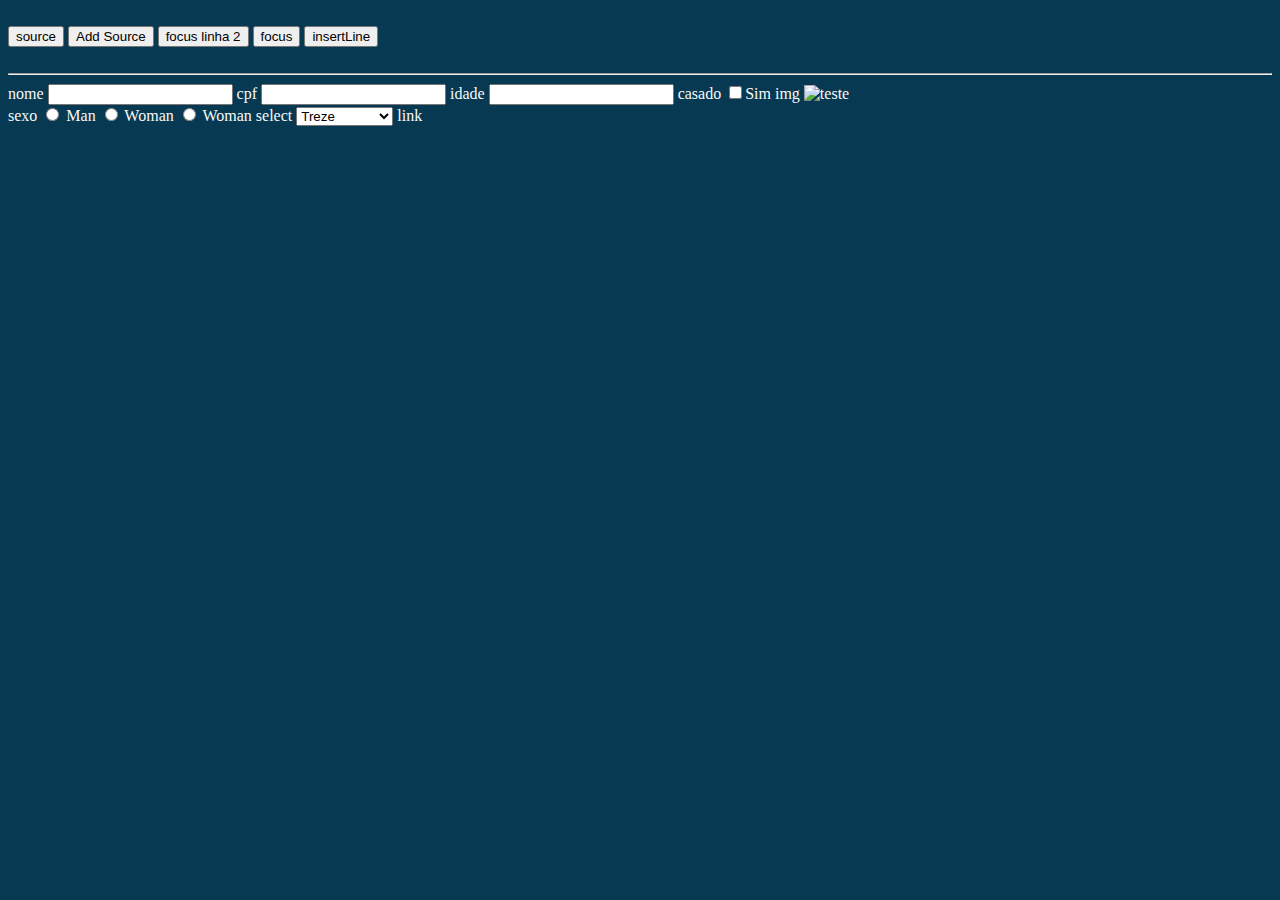
==== examples/index.html @ 79bff514 "init readme" ====
<!DOCTYPE html>
<html>

<head>
    <title>TODO supply a title</title>
    <meta charset="UTF-8">
    <meta name="viewport" content="width=device-width, initial-scale=1.0">
    <script src="../xGridV2.js" type="text/javascript"></script>
    <link rel="stylesheet" href="../xGridV2.css">
    <style>
        body {
            background: #083952;
            color: #f8f8f8;
        }
    </style>

</head>

<body>

    <div id="myGrid"></div>

    <br>

    <button onclick="grid.load();grid.source(json)">source</button>
    <button onclick="grid.load();grid.sourceAdd(json)">Add Source</button>
    <button onclick="grid.focus(2)">focus linha 2</button>
    <button onclick="grid.focus()">focus</button>
    <button onclick="grid.insertLine({
        name: 'DEUS DEUS DEUS',
        login: 'Meire <br>Legal',
        cpf: '444',
        old: 40,
        tel: '845-453',
        qto: 13,
        cidade: 'SIA'
    }, 'TOP')">insertLine</button>
    <br>
    <br>
    <hr>

    <div class="campos">
        <span>nome</span>
        <input type="text" name="name">
        <span>cpf</span>
        <input type="text" name="cpf">
        <span>idade</span>
        <input type="text" name="old">
        <span>casado</span>
        <input type="checkbox" name="casado"><span>Sim</span>
        <span>img</span>
        <img src="" alt="teste" name="img" height="50" />
        <br>
        <span>sexo</span>
        <input type="radio" name="genero" value="M" /> Man
        <input type="radio" name="genero" value="F" /> Woman
        <input type="radio" name="genero" value="D" /> Woman
        <span>select</span>
        <select name="qto">
            <option value="13">Treze</option>
            <option value="98">Dezessei</option>
            <option value="8">oito</option>
            <option value="21">Vinte e dois</option>
            <option value="33">Trinta e Três</option>
        </select>

        <span>link</span>
        <a href="" name=cidade></a>
    </div>
    <!-- <div class="campos">
        <span>tel</span>
        <input type="text" name="tel">

    </div> -->


    <br>
    <div id="theGrid"></div>

    <script>
        var json = [{
            name: '#################################',
            login: 'Meire <br>Legal',
            cpf: '444',
            old: 40,
            tel: '845-453',
            qto: 13,
            cidade: 'SIA',
            casado: 1
        }, {
            name: 'Kallebe Alves',
            login: 'Kallebe',
            cpf: '654654',
            old: 16,
            tel: '888-345',
            qto: 98,
            cidade: 'Recando da Emas',
            casado: 0

        }, {
            name: 'Alves Xico',
            login: 'Alves',
            cpf: '11577',
            old: 37,
            tel: '466-664',
            qto: 8,
            cidade: 'Taguatinga',
            casado: 0
        }, {
            name: 'Sousa Alves',
            login: 'Sousa',
            cpf: '874465',
            old: 22,
            tel: '858-999',
            qto: 21,
            cidade: 'Setor O',
            casado: 0
        }, {
            name: 'Kalline Rocha',
            login: 'Kalline',
            cpf: '1111',
            old: 11,
            tel: '787-995',
            qto: 11,
            cidade: 'Gura',
            casado: 1
        }, {
            name: 'Francisco Alves',
            login: 'Francisco',
            cpf: '778.583.951-48',
            old: 37,
            tel: '999-999',
            qto: 7,
            cidade: 'Brasilia',
            casado: 1
        }, {
            name: 'Meire Clecia',
            login: 'Meire <br>Legal',
            cpf: '222',
            old: 40,
            tel: '845-453',
            qto: 13,
            cidade: 'SIA',
            casado: 1
        }, {
            name: 'Kallebe Alves',
            login: 'Kallebe',
            cpf: '654654',
            old: 16,
            tel: '888-345',
            qto: 98,
            cidade: 'Recando da Emas',
            casado: 1
        }, {
            name: 'Alves Xico',
            login: 'Alves',
            cpf: '11577',
            old: 37,
            tel: '466-664',
            qto: 8,
            cidade: 'Taguatinga',
            casado: 1
        }, {
            name: 'Sousa Alves',
            login: 'Sousa',
            cpf: '874465',
            old: 22,
            tel: '858-999',
            qto: 21,
            cidade: 'Setor O',
            casado: 1
        }, {
            name: 'Kalline Rocha',
            login: 'Kalline',
            cpf: '1111',
            old: 11,
            tel: '787-995',
            qto: 11,
            cidade: 'Gura',
            casado: 1
        }, {
            name: 'Francisco Alves',
            login: 'Francisco',
            cpf: '778.583.951-48',
            old: 37,
            tel: '999-999',
            qto: 7,
            cidade: 'Brasilia',
            casado: 1
        }, {
            name: 'Meire Clecia',
            login: 'Meire <br>Legal',
            cpf: '222',
            old: 40,
            tel: '845-453',
            qto: 13,
            cidade: 'SIA',
            casado: 1
        }, {
            name: 'Kallebe Alves',
            login: 'Kallebe',
            cpf: '654654',
            old: 16,
            tel: '888-345',
            qto: 98,
            cidade: 'Recando da Emas',
            casado: 1
        }, {
            name: 'Alves Xico',
            login: 'Alves',
            cpf: '11577',
            old: 37,
            tel: '466-664',
            qto: 8,
            cidade: 'Taguatinga',
            casado: 1
        }, {
            name: 'Sousa Alves',
            login: 'Sousa',
            cpf: '874465',
            old: 22,
            tel: '858-999',
            qto: 21,
            cidade: 'Setor O',
            casado: 1
        }, {
            name: 'Kalline Rocha',
            login: 'Kalline',
            cpf: '1111',
            old: 11,
            tel: '787-995',
            qto: 11,
            cidade: 'Gura',
            casado: 1
        }, {
            name: 'Francisco Alves',
            login: 'Francisco',
            cpf: '778.583.951-48',
            old: 37,
            tel: '999-999',
            qto: 7,
            cidade: 'Brasilia',
            casado: 1
        }];
        var json = [{
            name: '#################################',
            login: 'Meire <br>Legal',
            cpf: '444',
            old: 40,
            tel: '845-453',
            qto: 13,
            cidade: 'SIA',
            casado: 1,
            img: 'https://encrypted-tbn0.gstatic.com/images?q=tbn%3AANd9GcQt_OgCNxpF6e4nfAWcjZF9LQ11XKLg55c4B65Xf4I1sV1vQ5ii',
            genero: 'F'
        }, {
            name: 'Kallebe Alves',
            login: 'Kallebe',
            cpf: '654654',
            old: 16,
            tel: '888-345',
            qto: 98,
            cidade: 'Recando da Emas',
            casado: 0,
            img: 'https://img.icons8.com/cotton/2x/small-axe.png',
            genero: 'M'
        }, {
            name: 'Alves Xico',
            login: 'Alves',
            cpf: '11577',
            old: 37,
            tel: '466-664',
            qto: 8,
            cidade: 'Taguatinga',
            casado: 0,
            img: 'https://images.vexels.com/media/users/3/145135/isolated/lists/76608161d143a7d27f20cdcc336bc09c-sun-sharp-rays-big-and-small-icon.png',
            genero: 'F',
        }, {
            name: 'Sousa Alves',
            login: 'Sousa',
            cpf: '874465',
            old: 22,
            tel: '858-999',
            qto: 21,
            cidade: 'Setor O',
            casado: 1,
            img: 'https://encrypted-tbn0.gstatic.com/images?q=tbn%3AANd9GcRt9CN_qbCoonWIms6Q1peJXSsXaRFeuPHVIYicUnatXZF0ge95',
            genero: 'M'
        }];

        function reveter(value) {
            return value.split('').reverse('').join('')
        }

        let grid = new xGrid.create({
            el: '#myGrid',
            height: 300,
            count: true,
            Setfocus: 1,
            // theme: 'x-darkBC',
            onSelectLine: (r) => {

            },
            onKeyDown: {
                13: (ln, e) => {
                    console.log(ln);
                    console.log('o Enter ta funcionado')
                },
                'ctrl+13': (e) => {
                    console.log('ctrl+enter pressionado')
                },
            },
            enter: () => {
                console.log('estou no enter funcção');
            },
            columns: {
                'Alves': {
                    dataField: 'name',
                    width: '40%',
                    render: reveter,
                    style: 'text-align: right',
                },
                'cpf': {
                    dataField: 'cpf',
                    width: '40%'
                },
                'tel': {
                    dataField: 'tel',
                    // width: '40%',
                    compare: 'junta',
                    render: reveter
                },
                'cidade': {
                    dataField: 'cidade',
                    width: '10%'
                }
            },
            compare: {
                junta: (r) => {
                    return r.value + ' ' + r.old
                }
            }

        })

        const theGrid = new xGrid.create({
            el: '#theGrid',
            height: 300,
            count: true,
            setfocus: 1,
            theme: 'x-darkBC',
            onSelectLine: (r) => {

            },
            onKeyDown: {
                13: (ln, e) => {
                    console.log(ln);
                    console.log('o Enter ta funcionado')
                },
                'ctrl+13': (e) => {
                    console.log('ctrl+enter pressionado')
                },
            },
            enter: () => {
                console.log('estou no enter funcção');
            },
            columns: {
                'Alves': {
                    dataField: 'name',
                    width: '40%',
                    render: reveter,
                    style: 'text-align: right',
                },
                'cpf': {
                    dataField: 'cpf',
                    width: '40%'
                },
                'tel': {
                    dataField: 'tel',
                    // width: '40%',
                    compare: 'junta',
                    render: reveter
                },
                'cidade': {
                    dataField: 'cidade',
                    width: '10%'
                }
            },
            compare: {
                junta: (r) => {
                    return r.value + ' ' + r.old
                }
            },
            sideBySide: {
                el: '.campos',
                render: {
                    cpf: reveter
                },
                compare: {
                    name: 'junta'
                }
            }
        })


        theGrid.source(json);

        window.theGrid = window.theGrid;
    </script>




</body>

</html>
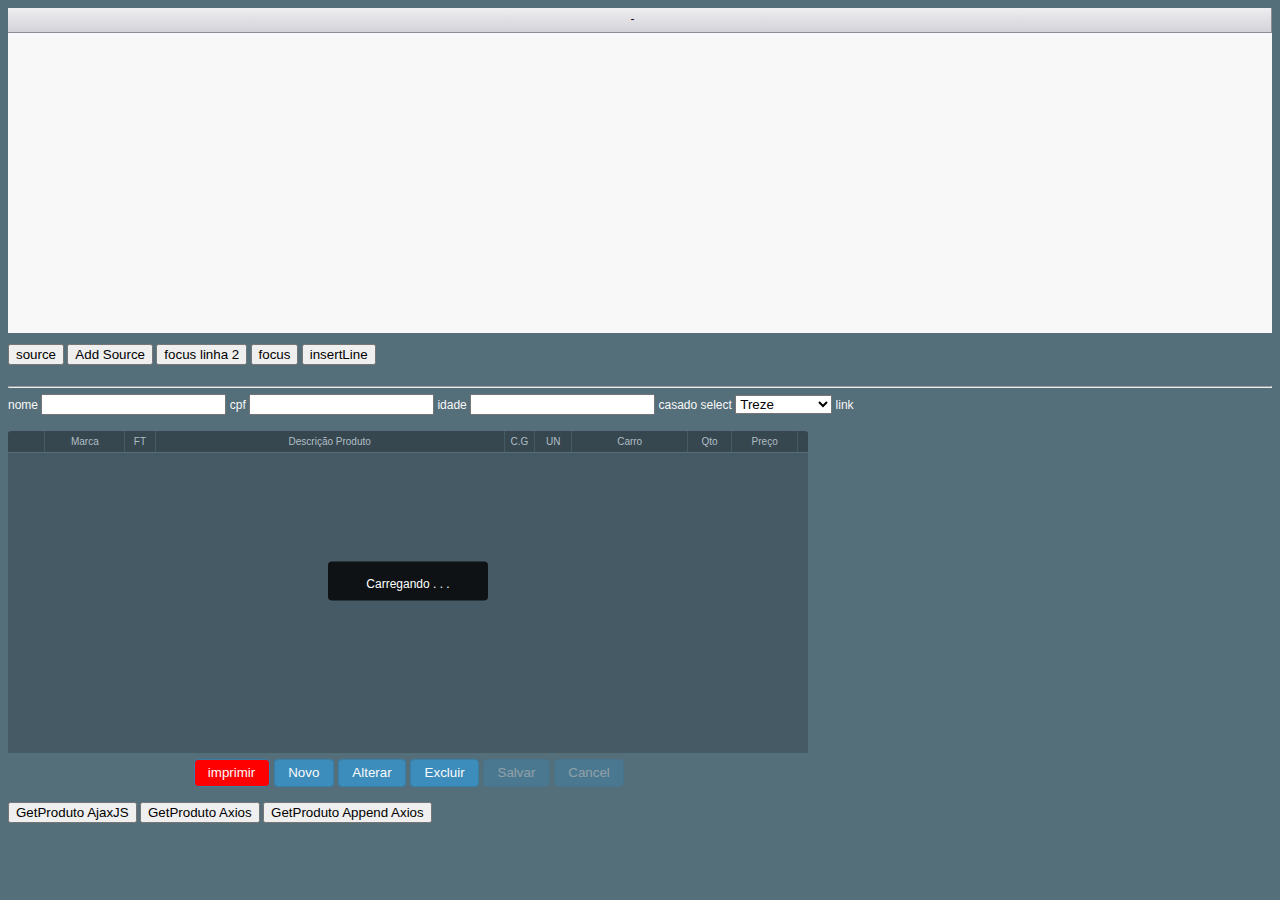
==== commit 5a152356: "example update" ====
--- a/examples/index.html
+++ b/examples/index.html
@@ -5,12 +5,16 @@
     <title>TODO supply a title</title>
     <meta charset="UTF-8">
     <meta name="viewport" content="width=device-width, initial-scale=1.0">
+    <!-- <script src="https://raw.githubusercontent.com/jgallen23/jquery-builder/0.7.0/dist/1.11.1/jquery-css-deprecated-dimensions-effects-event-alias-offset-wrap.min.js" type="text/javascript"></script> -->
     <script src="../xGridV2.js" type="text/javascript"></script>
+    <!-- <script src="https://unpkg.com/axios/dist/axios.min.js"></script> -->
     <link rel="stylesheet" href="../xGridV2.css">
     <style>
         body {
-            background: #083952;
+            /* background: #083952; */
             color: #f8f8f8;
+            font: 12px/1.3 'Lucida Sans Unicode', 'Trebuchet MS', Arial, Helvetica;
+            background: #546e7a;
         }
     </style>
 
@@ -19,8 +23,8 @@
 <body>
 
     <div id="myGrid"></div>
-
-    <br>
+    <br />
+
 
     <button onclick="grid.load();grid.source(json)">source</button>
     <button onclick="grid.load();grid.sourceAdd(json)">Add Source</button>
@@ -41,20 +45,21 @@
 
     <div class="campos">
         <span>nome</span>
-        <input type="text" name="name">
+        <input type="text" name="DESC_PRODUTO">
         <span>cpf</span>
-        <input type="text" name="cpf">
+        <input type="text" name="NUM_FABRICANTE">
         <span>idade</span>
-        <input type="text" name="old">
+        <input type="text" name="END_ESTOQUE">
         <span>casado</span>
-        <input type="checkbox" name="casado"><span>Sim</span>
-        <span>img</span>
-        <img src="" alt="teste" name="img" height="50" />
-        <br>
+        <!-- <input type="checkbox" name="casado"><span>Sim</span> -->
+        <!-- <span>img</span>
+        <img src="" alt="teste" name="img" height="15" /> -->
+        <!-- <br>
         <span>sexo</span>
         <input type="radio" name="genero" value="M" /> Man
         <input type="radio" name="genero" value="F" /> Woman
         <input type="radio" name="genero" value="D" /> Woman
+-->
         <span>select</span>
         <select name="qto">
             <option value="13">Treze</option>
@@ -70,12 +75,16 @@
     <!-- <div class="campos">
         <span>tel</span>
         <input type="text" name="tel">
-
     </div> -->
-
 
     <br>
     <div id="theGrid"></div>
+    <div id="myGridFrame"></div>
+
+    <br />
+    <button onclick="ajaxJS()">GetProduto AjaxJS</button>
+    <button onclick="ajaxAxios()">GetProduto Axios</button>
+    <button onclick="ajaxAxiosAppend()">GetProduto Append Axios</button>
 
     <script>
         var json = [{
@@ -250,7 +259,7 @@
             tel: '845-453',
             qto: 13,
             cidade: 'SIA',
-            casado: 1,
+            casado: true,
             img: 'https://encrypted-tbn0.gstatic.com/images?q=tbn%3AANd9GcQt_OgCNxpF6e4nfAWcjZF9LQ11XKLg55c4B65Xf4I1sV1vQ5ii',
             genero: 'F'
         }, {
@@ -292,12 +301,22 @@
             return value.split('').reverse('').join('')
         }
 
-        let grid = new xGrid.create({
+        const grid = new xGrid.create({
             el: '#myGrid',
             height: 300,
             count: true,
-            Setfocus: 1,
-            // theme: 'x-darkBC',
+        })
+
+        //  grid.queryOpen('FAROL LD GOL');
+
+        const theGrid = new xGrid.create({
+            el: '#theGrid',
+            height: 300,
+            width: 800,
+            count: true,
+            heightLine: 50, //tem que fazer
+            // setfocus: 1,
+            theme: 'x-darkBC',
             onSelectLine: (r) => {
 
             },
@@ -311,81 +330,68 @@
                 },
             },
             enter: () => {
+                theGrid.focusField()
                 console.log('estou no enter funcção');
             },
             columns: {
-                'Alves': {
-                    dataField: 'name',
-                    width: '40%',
-                    render: reveter,
-                    style: 'text-align: right',
-                },
-                'cpf': {
-                    dataField: 'cpf',
-                    width: '40%'
-                },
-                'tel': {
-                    dataField: 'tel',
-                    // width: '40%',
-                    compare: 'junta',
-                    render: reveter
-                },
-                'cidade': {
-                    dataField: 'cidade',
+                'Marca': {
+                    dataField: 'MARCA',
                     width: '10%'
+                },
+                'FT': {
+                    dataField: 'FOTO',
+                    width: '3%',
+                    style: 'text-align: center',
+                },
+                'Descrição Produto': {
+                    dataField: 'DESC_PRODUTO',
+                },
+                'C.G': {
+                    dataField: 'CURVA_ABC_G',
+                    width: '3%',
+                    style: 'text-align: center'
+                },
+                'UN': {
+                    dataField: 'UNIDADE',
+                    width: '4%',
+                    style: 'text-align: center'
+                },
+                'Carro': {
+                    dataField: 'CARRO',
+                    width: '15%',
+                },
+                'Qto': {
+                    dataField: 'QUANTIDADE',
+                    width: '5%',
+                    style: 'text-align: center',
+                },
+                'Preço': {
+                    dataField: 'VALOR_VENDA',
+                    width: '8%',
+                    style: 'text-align: right'
                 }
             },
-            compare: {
-                junta: (r) => {
-                    return r.value + ' ' + r.old
-                }
-            }
-
-        })
-
-        const theGrid = new xGrid.create({
-            el: '#theGrid',
-            height: 300,
-            count: true,
-            setfocus: 1,
-            theme: 'x-darkBC',
-            onSelectLine: (r) => {
-
-            },
-            onKeyDown: {
-                13: (ln, e) => {
-                    console.log(ln);
-                    console.log('o Enter ta funcionado')
-                },
-                'ctrl+13': (e) => {
-                    console.log('ctrl+enter pressionado')
-                },
-            },
-            enter: () => {
-                console.log('estou no enter funcção');
-            },
-            columns: {
-                'Alves': {
-                    dataField: 'name',
-                    width: '40%',
-                    render: reveter,
-                    style: 'text-align: right',
-                },
-                'cpf': {
-                    dataField: 'cpf',
-                    width: '40%'
-                },
-                'tel': {
-                    dataField: 'tel',
-                    // width: '40%',
-                    compare: 'junta',
-                    render: reveter
-                },
-                'cidade': {
-                    dataField: 'cidade',
-                    width: '10%'
-                }
-            },
+            // 'Alves': {
+            //     dataField: 'name',
+            //     // width: '40%',
+            //     render: reveter,
+            //     style: 'text-align: right',
+            // },
+            // 'cpf': {
+            //     dataField: 'cpf',
+            //     width: '17%'
+            // },
+            // 'tel': {
+            //     dataField: 'tel',
+            //     width: '15%',
+            //     compare: 'junta',
+            //     render: reveter
+            // },
+            // 'cidade': {
+            //     dataField: 'cidade',
+            //     width: '20%'
+            // }
+            //},
             compare: {
                 junta: (r) => {
                     return r.value + ' ' + r.old
@@ -393,19 +399,182 @@
             },
             sideBySide: {
                 el: '.campos',
+                // tabToEnter: true,
                 render: {
                     cpf: reveter
                 },
                 compare: {
                     name: 'junta'
+                },
+                duplicity: {
+                    dataField: ['NUM_FABRICANTE', 'DESC_PRODUTO', 'END_ESTOQUE'],
+                    execute: (r) => {
+                        console.log(r);
+                        // getServidor
+                        // repostar
+                        let valueBanco = 'aaaa'
+
+                        if (r.value != valueBanco) {
+                            theGrid.showMessageDuplicity(r.text + ' já esta em uso ok')
+                            return false
+                        }
+                    }
+                },
+                frame: {
+                    el: '#myGridFrame',
+                    class: 'texte novo',
+                    style: 'text-align: center; width:800px',
+                    print: {
+                        html: 'imprimir',
+                        style: 'background: red;',
+                        class: 'mybtn'
+                    },
+                    insert: {
+                        html: 'Novo',
+                        state: xGrid.state.insert,
+                        click: (ln, e) => {
+                            console.warn(e, 'novo');
+                            return false
+                        }
+                    },
+                    editar: {
+                        html: 'Alterar',
+                        state: xGrid.state.update,
+                        click: () => {
+                            console.warn('Alterar')
+                            theGrid.focusField('qto')
+                        }
+                    },
+                    delete: {
+                        html: 'Excluir',
+                        state: xGrid.state.delete,
+                        click: () => console.warn('Excluir')
+                    },
+                    salvarBtn: {
+                        html: 'Salvar',
+                        state: xGrid.state.save,
+                        click: () => console.warn('salvar')
+                    },
+                    cancel: {
+                        html: 'Cancel',
+                        state: xGrid.state.cancel,
+                        click: () => console.warn('cancelar')
+                    }
+                }
+            },
+            query: {
+                // endScroll: 0.5,
+                execute: (offset, param) => {
+                    let formData = new FormData();
+                    formData.append('id_sociedade', '')
+                    formData.append('call', 'getProdutos')
+                    formData.append('param[id_carro]', '9999')
+                    formData.append('param[get]', 'getProdutosNewLoc')
+                    formData.append('param[vercao]', 'false')
+                    formData.append('param[maxItem]', '30')
+
+                    formData.append('param[desc_produto]', param.desc_produto)
+                    formData.append('param[skip]', offset)
+
+                    fetch('http://reallatas.myftp.org:2424/balcao/servidor/per.balcao.php', {
+                        method: 'POST',
+                        body: formData
+                    })
+                        .then(response => response.json())
+                        // .then(json => grid.querySourceAdd(json))
+                        .then((json_) => {
+                            theGrid.querySourceAdd(json_)
+                            return json_
+                        })
                 }
             }
+
         })
 
 
-        theGrid.source(json);
-
-        window.theGrid = window.theGrid;
+        theGrid.load()
+        theGrid.queryOpen({
+            desc_produto: 'FAROL LD'
+        })
+
+
+        let formData = new FormData();
+        formData.append('id_sociedade', '')
+        formData.append('call', 'getProdutos')
+        formData.append('param[id_carro]', '9999')
+        formData.append('param[get]', 'getProdutosNewLoc')
+        formData.append('param[desc_produto]', 'FAROL GOL LD N')
+        formData.append('param[vercao]', 'false')
+
+
+        formData.append('param[maxItem]', '30')
+        formData.append('param[skip]', '0')
+
+
+
+        let count = 0;
+
+
+        function ajaxJS() {
+            theGrid.load()
+            let xhr = new XMLHttpRequest();
+
+            xhr.open('POST', 'http://reallatas.myftp.org:2424/balcao/servidor/per.balcao.php');
+            xhr.onload = function () {
+                // console.table(JSON.parse(xhr.response));
+                count += Object.keys(JSON.parse(xhr.response)).length
+                theGrid.source(JSON.parse(xhr.response))
+            }
+
+
+            xhr.send(formData);
+        }
+
+
+        function ajaxAxios() {
+            axios({
+                method: 'post',
+                url: 'http://reallatas.myftp.org:2424/balcao/servidor/per.balcao.php',
+                data: formData,
+                headers: {
+                    'Content-Type': 'multipart/form-data'
+                }
+            })
+                .then(function (response) {
+                    //handle success
+                    theGrid.source(response.data)
+                    count += Object.keys(response.data).length
+                    console.log(response.data);
+                })
+                .catch(function (response) {
+                    //handle error
+                    console.log(response);
+                });
+        }
+
+
+        function ajaxAxiosAppend(contador) {
+            formData.delete('param[skip]')
+            formData.append('param[skip]', contador)
+            axios({
+                method: 'post',
+                url: 'http://reallatas.myftp.org:2424/balcao/servidor/per.balcao.php',
+                data: formData,
+                headers: {
+                    'Content-Type': 'multipart/form-data'
+                }
+            })
+                .then(function (response) {
+                    // theGrid.search(response.data)
+
+                    theGrid.sourceAdd(response.data)
+                    // theGrid.source(response.data)
+                })
+                .catch(function (response) {
+                    //handle error
+                    console.log(response);
+                });
+        }
     </script>
 
 
--- a/xGridV2.css
+++ b/xGridV2.css
@@ -0,0 +1,389 @@
+    .xGrid-main {
+        width: 100%;
+        position: relative;
+        margin-bottom: 20px;
+    }
+
+    .xGrid-main .xGrid-title {
+        position: sticky;
+        top: 0;
+        display: flex;
+        flex-wrap: nowrap;
+        flex-direction: row;
+    }
+
+    .xGrid-main .xGrid-title .xGrid-col {
+        overflow: hidden;
+    }
+
+    .xGrid-main .xGrid-content {
+        overflow-y: scroll;
+        height: 100%;
+    }
+
+    .xGrid-main .xGrid-content .xGrid-row {
+        display: flex;
+    }
+
+    .xGrid-main .xGrid-content .xGrid-col {
+        min-height: 1px;
+        overflow: hidden;
+        display: flex;
+        white-space: nowrap;
+        align-items: center;
+    }
+
+    .xGrid-disable {
+        background: #ffffff7a;
+        height: 100%;
+        width: 100%;
+        position: absolute;
+    }
+
+    .xGrid-load {
+        background-color: rgba(0, 0, 0, 0.8);
+        top: 50%;
+        left: 50%;
+        height: 35px;
+        width: 160px;
+        position: absolute;
+        z-index: 10;
+        border-radius: 4px;
+        transform: translate(-50%, -50%);
+        color: #ffffff;
+        text-align: center;
+        padding-top: 15px;
+    }
+
+    .xGrid-load-search {
+        background-color: rgba(8, 8, 8, 0.82);
+        bottom: -22px;
+        color: #ffffff;
+        font-size: 13px;
+        height: 28px;
+        left: 50%;
+        padding-top: 3px;
+        position: absolute;
+        text-align: center;
+        -webkit-transform: translate(-50%);
+        -ms-transform: translate(-50%);
+        transform: translate(-50%);
+        width: 200px;
+        z-index: 10;
+        border-top-left-radius: 5px;
+        border-top-right-radius: 5px;
+    }
+
+    /*for duplicity*/
+
+    .treme {
+        animation: treme 0.2s;
+        -webkit-animation-iteration-count: 4;
+        animation-iteration-count: 4;
+    }
+
+    @keyframes treme {
+        0% {
+            margin-left: 0;
+        }
+        25% {
+            margin-left: 5px;
+        }
+        50% {
+            margin-left: 0;
+        }
+        75% {
+            margin-left: -5px;
+        }
+        100% {
+            margin-left: 0;
+        }
+    }
+
+    .pnMensDuplicity {
+        background-color: rgba(0, 0, 0, 0.9);
+        border: 1px solid rgba(0, 0, 0, 0.29);
+        top: -1px;
+        color: #ffffff;
+        height: 14px;
+        left: 50%;
+        padding: 8px;
+        position: absolute;
+        text-align: center;
+        transform: translate(-50%);
+        /*width: 140px;*/
+        z-index: 1000;
+        border-bottom-left-radius: 5px;
+        border-bottom-right-radius: 5px;
+        /* -webkit-animation-name: animatetop;
+        animation-name: animatetop;
+        -webkit-animation-duration: 0.4s;
+        animation-duration: 0.4s; */
+    }
+
+    @-webkit-keyframes animatetop {
+        from {
+            top: -100px;
+            opacity: 0
+        }
+        to {
+            top: 0;
+            opacity: 1
+        }
+    }
+
+    @keyframes animatetop {
+        from {
+            top: -100px;
+            opacity: 0
+        }
+        to {
+            top: 0;
+            opacity: 1
+        }
+    }
+
+    /*----------------frame buttons------------------------------*/
+
+    .btn-Frame {
+        cursor: pointer;
+        text-align: center;
+        border-radius: 4px;
+        padding: .2em 1em;
+        margin-right: .1em;
+        margin-left: 3px;
+        margin-top: 8px;
+        height: 28px;
+    }
+
+    .btn-Frame:disabled {
+        opacity: 0.35;
+        cursor: no-drop;
+    }
+
+    select:disabled {
+        background: #ffffff;
+    }
+
+    select {
+        background: #ffffff;
+    }
+
+    /*Theme*/
+
+    .btn-Frame-blue {
+        border: 1px solid #367fa9;
+        background: #3c8dbc;
+        color: #ffffff;
+    }
+
+    .btn-Frame-blue:focus {
+        border: 1px solid #333333;
+    }
+
+    .btn-Frame-blue:hover:not(:disabled) {
+        background: #3680ab;
+    }
+
+    .btn-Frame-blue:active:not(:disabled) {
+        background: #e7e7e7;
+        border: 1px solid #c3c3c3;
+        color: #272727;
+    }
+
+    .btn-Frame-blue, .btn-Frame-blue:link, .btn-Frame-blue:visited {
+        text-decoration: none;
+        color: #fbfbfb;
+    }
+
+    /***********tema*********************/
+
+    .xGrid-deleteLine {
+        transition: all 0.5s cubic-bezier(0.61, -0.12, 0.34, 1.16);
+        height: 0 !important;
+        opacity: .0;
+    }
+
+    .x-gray {
+        color: #484848;
+    }
+
+    .x-gray .xGrid-title .xGrid-col span {
+        padding: 3px 0 3px 0;
+        text-align: center;
+    }
+
+    /* color titulo */
+
+    .x-gray .xGrid-title {
+        color: #131313;
+        border-bottom: 1px solid #8e8e97;
+        background: -webkit-gradient(linear, left top, left bottom, color-stop(0%, #ffffff), color-stop(1%, #efeff1), color-stop(4%, #ededf0), color-stop(100%, #d2d2d8));
+    }
+
+    /* borda do titulo*/
+
+    .x-gray .xGrid-title .xGrid-col {
+        border-right: 1px solid #8e8e97;
+        cursor: pointer;
+        padding: 4px;
+        text-align: center;
+    }
+
+    .x-gray .xGrid-title .xGrid-col:last-child {
+        padding-right: 18px;
+    }
+
+    .x-gray .xGrid-content {
+        background: #f8f8f8;
+    }
+
+    .x-gray .xGrid-content .xGrid-col {
+        border-right: 1px solid #8e8e97;
+        padding: 4px;
+    }
+
+    .x-gray .xGrid-content .xGrid-col:last-child {
+        border-right: none;
+    }
+
+    .x-gray .xGrid-content .xGrid-row {
+        border-bottom: 1px solid #8e8e97;
+        background-color: #ffffff;
+        height: 28px;
+        font-weight: bold;
+        color: #1b1b1b;
+    }
+
+    .x-gray .xGrid-content .xGrid-row:nth-child(odd) {
+        background-color: #EEEEEE;
+    }
+
+    .x-gray .xGrid-Selected {
+        background: #058cf5;
+        background: -webkit-gradient(linear, left top, left bottom, color-stop(0%, #058cf5), color-stop(19%, #0385f3), color-stop(72%, #0167e9), color-stop(100%, #015de6));
+        border-color: #014ab8;
+        color: #ffffff !important;
+        outline: 0;
+    }
+
+    .xGrid-SelectedFocusOut {
+        background: rgba(50, 177, 220, 0.26) !important;
+        outline: 0;
+    }
+
+    .xGrid-main::-webkit-scrollbar, .x-gray .xGrid-content::-webkit-scrollbar {
+        width: 15px;
+        background: #ffffff;
+        border-left: 1px solid #8e8e97;
+        border-top: 1px solid #8e8e97;
+    }
+
+    .xGrid-main::-webkit-scrollbar-corner {
+        background: #EEEEEE;
+        border-left: 1px solid #8e8e97;
+        border-top: 1px solid #8e8e97;
+    }
+
+    /* ::-webkit-resizer */
+
+    .xGrid-main::-webkit-scrollbar-thumb:vertical, .xGrid-main::-webkit-scrollbar-thumb:horizontal, .x-gray .xGrid-content::-webkit-scrollbar-thumb:vertical, .x-gray .xGrid-content::-webkit-scrollbar-thumb:horizontal {
+        background-image: linear-gradient(to top left, #ddd 0%, #fff 100%);
+        border: 1px solid #8e8e97;
+    }
+
+    /* Cor do indicador de rolagem - ao passar o mouse */
+
+    .xGrid-main::-webkit-scrollbar-thumb:vertical:hover, .xGrid-main::-webkit-scrollbar-thumb:horizontal:hover, .x-gray .xGrid-content::-webkit-scrollbar-thumb:vertical:hover, .x-gray .xGrid-content::-webkit-scrollbar-thumb:horizontal:hover {
+        background-color: #717171
+    }
+
+    /*--------------------x-darkBC--------------------------------------*/
+
+    .x-darkBC {
+        color: #e6f5ff;
+        border-radius: 0px;
+    }
+
+    /* color titulo */
+
+    .x-darkBC .xGrid-title {
+        border-top-left-radius: 3px;
+        border-top-right-radius: 3px;
+        border-bottom: 1px solid #546e7a;
+        color: #b0bec5;
+        background: #37474f;
+        font-size: 10px;
+    }
+
+    .x-darkBC .xGrid-title .xGrid-col {
+        border-right: 1px solid #455a64;
+        cursor: pointer;
+        padding: 4px;
+        text-align: center;
+    }
+
+    .x-darkBC .xGrid-content {
+        background: #455a64;
+    }
+
+    .x-darkBC .xGrid-content .xGrid-col {
+        border-right: 1px solid #546e7a;
+        padding: 4px;
+    }
+
+    .x-darkBC .xGrid-content .xGrid-row {
+        height: 30px;
+    }
+
+    .x-darkBC .xGrid-content .xGrid-row:nth-child(odd) {
+        background-color: #495f69;
+    }
+
+    .x-darkBC .xGrid-Selected {
+        background: rgba(0, 161, 236, 0.20) !important;
+        box-shadow: 0 0 0 1px #00aeff inset;
+        outline: 0;
+    }
+
+    .x-darkBC .xGrid-load {
+        height: 24px;
+        width: 160px;
+    }
+
+    .x-darkBC .xGrid-SelectedFocusOut {
+        background: rgba(67, 175, 232, 0.2) !important;
+    }
+
+    .x-darkBC .xGrid-title {
+        padding-right: 10px;
+    }
+
+    /*****scrollbar*****/
+
+    .x-darkBC .xGrid-content::-webkit-scrollbar-track-piece {
+        border-left: none;
+        /*background: #37474f;*/
+        background: rgba(0, 0, 0, 0.00);
+    }
+
+    .x-darkBC .xGrid-content::-webkit-scrollbar {
+        width: 10px;
+    }
+
+    /* Cor do indicador de rolagem */
+
+    .x-darkBC .xGrid-content::-webkit-scrollbar-thumb:vertical, .x-darkBC .xGrid-content::-webkit-scrollbar-thumb:horizontal {
+        /*  background: rgba(0, 161, 236, 0.20);
+box-shadow: 0 0 0 1px #00aeff inset;
+border-radius: 1px;*/
+        background: rgba(0, 0, 0, 0.15);
+        border-radius: 5px;
+    }
+
+    /* Cor do indicador de rolagem - ao passar o mouse */
+
+    .x-darkBC .xGrid-content::-webkit-scrollbar-thumb:vertical:hover, .x-darkBC .xGrid-content::-webkit-scrollbar-thumb:horizontal:hover {
+        box-shadow: none;
+        background: rgba(0, 0, 0, 0.55);
+    }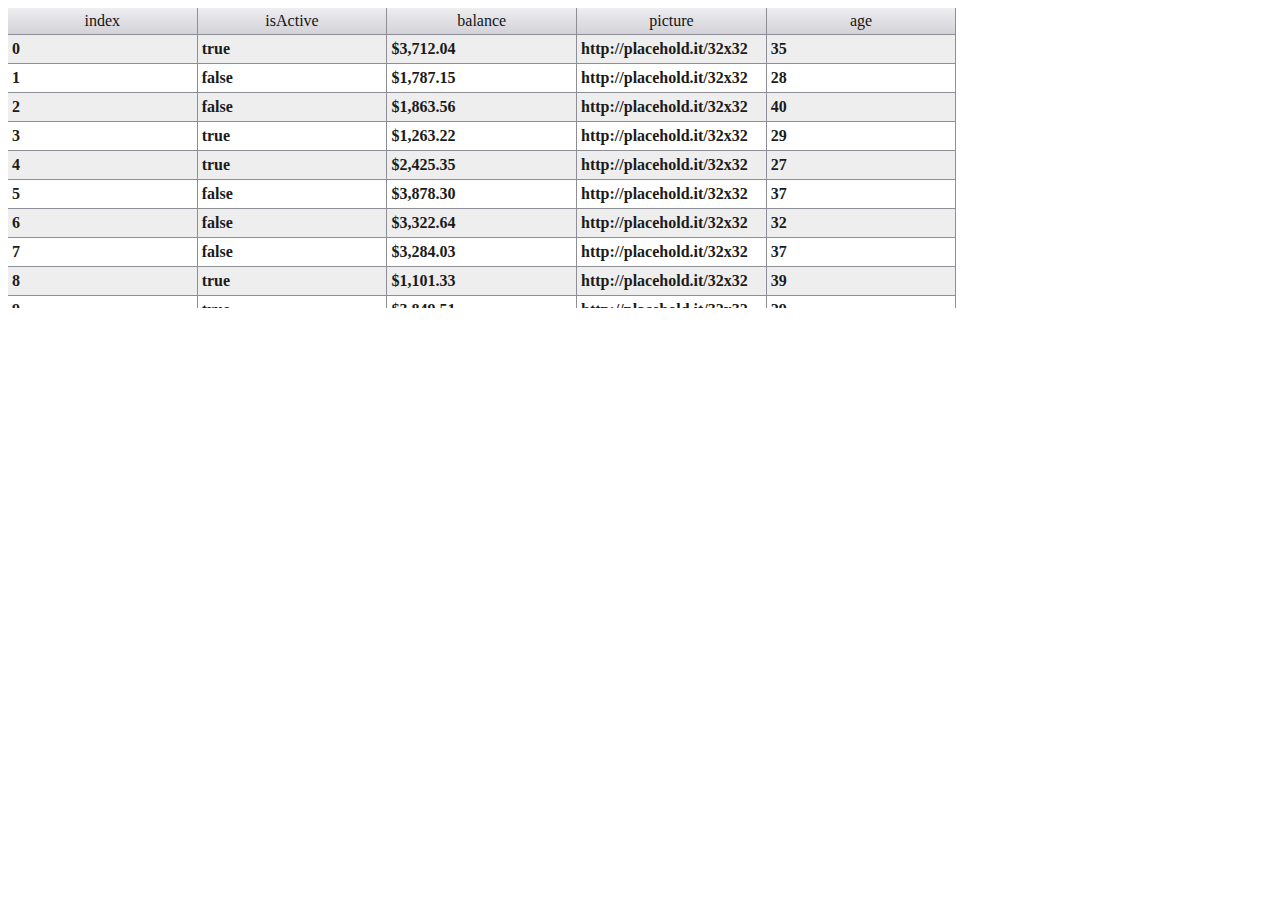
==== commit 9c89c111: "update repositore" ====
--- a/examples/index.html
+++ b/examples/index.html
@@ -1,585 +1,20 @@
 <!DOCTYPE html>
-<html>
-
+<html lang="pt-BR">
 <head>
-    <title>TODO supply a title</title>
     <meta charset="UTF-8">
     <meta name="viewport" content="width=device-width, initial-scale=1.0">
-    <!-- <script src="https://raw.githubusercontent.com/jgallen23/jquery-builder/0.7.0/dist/1.11.1/jquery-css-deprecated-dimensions-effects-event-alias-offset-wrap.min.js" type="text/javascript"></script> -->
-    <script src="../xGridV2.js" type="text/javascript"></script>
-    <!-- <script src="https://unpkg.com/axios/dist/axios.min.js"></script> -->
+    <title>xGrid v2.0</title>
     <link rel="stylesheet" href="../xGridV2.css">
     <style>
-        body {
-            /* background: #083952; */
-            color: #f8f8f8;
-            font: 12px/1.3 'Lucida Sans Unicode', 'Trebuchet MS', Arial, Helvetica;
-            background: #546e7a;
+        #container{
+            width: 75%;
         }
     </style>
-
 </head>
-
 <body>
-
-    <div id="myGrid"></div>
-    <br />
-
-
-    <button onclick="grid.load();grid.source(json)">source</button>
-    <button onclick="grid.load();grid.sourceAdd(json)">Add Source</button>
-    <button onclick="grid.focus(2)">focus linha 2</button>
-    <button onclick="grid.focus()">focus</button>
-    <button onclick="grid.insertLine({
-        name: 'DEUS DEUS DEUS',
-        login: 'Meire <br>Legal',
-        cpf: '444',
-        old: 40,
-        tel: '845-453',
-        qto: 13,
-        cidade: 'SIA'
-    }, 'TOP')">insertLine</button>
-    <br>
-    <br>
-    <hr>
-
-    <div class="campos">
-        <span>nome</span>
-        <input type="text" name="DESC_PRODUTO">
-        <span>cpf</span>
-        <input type="text" name="NUM_FABRICANTE">
-        <span>idade</span>
-        <input type="text" name="END_ESTOQUE">
-        <span>casado</span>
-        <!-- <input type="checkbox" name="casado"><span>Sim</span> -->
-        <!-- <span>img</span>
-        <img src="" alt="teste" name="img" height="15" /> -->
-        <!-- <br>
-        <span>sexo</span>
-        <input type="radio" name="genero" value="M" /> Man
-        <input type="radio" name="genero" value="F" /> Woman
-        <input type="radio" name="genero" value="D" /> Woman
--->
-        <span>select</span>
-        <select name="qto">
-            <option value="13">Treze</option>
-            <option value="98">Dezessei</option>
-            <option value="8">oito</option>
-            <option value="21">Vinte e dois</option>
-            <option value="33">Trinta e Três</option>
-        </select>
-
-        <span>link</span>
-        <a href="" name=cidade></a>
+    <div id="container">
+        <div id="pnGrid"></div>
+        <script src="example.js" type="module"></script>
     </div>
-    <!-- <div class="campos">
-        <span>tel</span>
-        <input type="text" name="tel">
-    </div> -->
-
-    <br>
-    <div id="theGrid"></div>
-    <div id="myGridFrame"></div>
-
-    <br />
-    <button onclick="ajaxJS()">GetProduto AjaxJS</button>
-    <button onclick="ajaxAxios()">GetProduto Axios</button>
-    <button onclick="ajaxAxiosAppend()">GetProduto Append Axios</button>
-
-    <script>
-        var json = [{
-            name: '#################################',
-            login: 'Meire <br>Legal',
-            cpf: '444',
-            old: 40,
-            tel: '845-453',
-            qto: 13,
-            cidade: 'SIA',
-            casado: 1
-        }, {
-            name: 'Kallebe Alves',
-            login: 'Kallebe',
-            cpf: '654654',
-            old: 16,
-            tel: '888-345',
-            qto: 98,
-            cidade: 'Recando da Emas',
-            casado: 0
-
-        }, {
-            name: 'Alves Xico',
-            login: 'Alves',
-            cpf: '11577',
-            old: 37,
-            tel: '466-664',
-            qto: 8,
-            cidade: 'Taguatinga',
-            casado: 0
-        }, {
-            name: 'Sousa Alves',
-            login: 'Sousa',
-            cpf: '874465',
-            old: 22,
-            tel: '858-999',
-            qto: 21,
-            cidade: 'Setor O',
-            casado: 0
-        }, {
-            name: 'Kalline Rocha',
-            login: 'Kalline',
-            cpf: '1111',
-            old: 11,
-            tel: '787-995',
-            qto: 11,
-            cidade: 'Gura',
-            casado: 1
-        }, {
-            name: 'Francisco Alves',
-            login: 'Francisco',
-            cpf: '778.583.951-48',
-            old: 37,
-            tel: '999-999',
-            qto: 7,
-            cidade: 'Brasilia',
-            casado: 1
-        }, {
-            name: 'Meire Clecia',
-            login: 'Meire <br>Legal',
-            cpf: '222',
-            old: 40,
-            tel: '845-453',
-            qto: 13,
-            cidade: 'SIA',
-            casado: 1
-        }, {
-            name: 'Kallebe Alves',
-            login: 'Kallebe',
-            cpf: '654654',
-            old: 16,
-            tel: '888-345',
-            qto: 98,
-            cidade: 'Recando da Emas',
-            casado: 1
-        }, {
-            name: 'Alves Xico',
-            login: 'Alves',
-            cpf: '11577',
-            old: 37,
-            tel: '466-664',
-            qto: 8,
-            cidade: 'Taguatinga',
-            casado: 1
-        }, {
-            name: 'Sousa Alves',
-            login: 'Sousa',
-            cpf: '874465',
-            old: 22,
-            tel: '858-999',
-            qto: 21,
-            cidade: 'Setor O',
-            casado: 1
-        }, {
-            name: 'Kalline Rocha',
-            login: 'Kalline',
-            cpf: '1111',
-            old: 11,
-            tel: '787-995',
-            qto: 11,
-            cidade: 'Gura',
-            casado: 1
-        }, {
-            name: 'Francisco Alves',
-            login: 'Francisco',
-            cpf: '778.583.951-48',
-            old: 37,
-            tel: '999-999',
-            qto: 7,
-            cidade: 'Brasilia',
-            casado: 1
-        }, {
-            name: 'Meire Clecia',
-            login: 'Meire <br>Legal',
-            cpf: '222',
-            old: 40,
-            tel: '845-453',
-            qto: 13,
-            cidade: 'SIA',
-            casado: 1
-        }, {
-            name: 'Kallebe Alves',
-            login: 'Kallebe',
-            cpf: '654654',
-            old: 16,
-            tel: '888-345',
-            qto: 98,
-            cidade: 'Recando da Emas',
-            casado: 1
-        }, {
-            name: 'Alves Xico',
-            login: 'Alves',
-            cpf: '11577',
-            old: 37,
-            tel: '466-664',
-            qto: 8,
-            cidade: 'Taguatinga',
-            casado: 1
-        }, {
-            name: 'Sousa Alves',
-            login: 'Sousa',
-            cpf: '874465',
-            old: 22,
-            tel: '858-999',
-            qto: 21,
-            cidade: 'Setor O',
-            casado: 1
-        }, {
-            name: 'Kalline Rocha',
-            login: 'Kalline',
-            cpf: '1111',
-            old: 11,
-            tel: '787-995',
-            qto: 11,
-            cidade: 'Gura',
-            casado: 1
-        }, {
-            name: 'Francisco Alves',
-            login: 'Francisco',
-            cpf: '778.583.951-48',
-            old: 37,
-            tel: '999-999',
-            qto: 7,
-            cidade: 'Brasilia',
-            casado: 1
-        }];
-        var json = [{
-            name: '#################################',
-            login: 'Meire <br>Legal',
-            cpf: '444',
-            old: 40,
-            tel: '845-453',
-            qto: 13,
-            cidade: 'SIA',
-            casado: true,
-            img: 'https://encrypted-tbn0.gstatic.com/images?q=tbn%3AANd9GcQt_OgCNxpF6e4nfAWcjZF9LQ11XKLg55c4B65Xf4I1sV1vQ5ii',
-            genero: 'F'
-        }, {
-            name: 'Kallebe Alves',
-            login: 'Kallebe',
-            cpf: '654654',
-            old: 16,
-            tel: '888-345',
-            qto: 98,
-            cidade: 'Recando da Emas',
-            casado: 0,
-            img: 'https://img.icons8.com/cotton/2x/small-axe.png',
-            genero: 'M'
-        }, {
-            name: 'Alves Xico',
-            login: 'Alves',
-            cpf: '11577',
-            old: 37,
-            tel: '466-664',
-            qto: 8,
-            cidade: 'Taguatinga',
-            casado: 0,
-            img: 'https://images.vexels.com/media/users/3/145135/isolated/lists/76608161d143a7d27f20cdcc336bc09c-sun-sharp-rays-big-and-small-icon.png',
-            genero: 'F',
-        }, {
-            name: 'Sousa Alves',
-            login: 'Sousa',
-            cpf: '874465',
-            old: 22,
-            tel: '858-999',
-            qto: 21,
-            cidade: 'Setor O',
-            casado: 1,
-            img: 'https://encrypted-tbn0.gstatic.com/images?q=tbn%3AANd9GcRt9CN_qbCoonWIms6Q1peJXSsXaRFeuPHVIYicUnatXZF0ge95',
-            genero: 'M'
-        }];
-
-        function reveter(value) {
-            return value.split('').reverse('').join('')
-        }
-
-        const grid = new xGrid.create({
-            el: '#myGrid',
-            height: 300,
-            count: true,
-        })
-
-        //  grid.queryOpen('FAROL LD GOL');
-
-        const theGrid = new xGrid.create({
-            el: '#theGrid',
-            height: 300,
-            width: 800,
-            count: true,
-            heightLine: 50, //tem que fazer
-            // setfocus: 1,
-            theme: 'x-darkBC',
-            onSelectLine: (r) => {
-
-            },
-            onKeyDown: {
-                13: (ln, e) => {
-                    console.log(ln);
-                    console.log('o Enter ta funcionado')
-                },
-                'ctrl+13': (e) => {
-                    console.log('ctrl+enter pressionado')
-                },
-            },
-            enter: () => {
-                theGrid.focusField()
-                console.log('estou no enter funcção');
-            },
-            columns: {
-                'Marca': {
-                    dataField: 'MARCA',
-                    width: '10%'
-                },
-                'FT': {
-                    dataField: 'FOTO',
-                    width: '3%',
-                    style: 'text-align: center',
-                },
-                'Descrição Produto': {
-                    dataField: 'DESC_PRODUTO',
-                },
-                'C.G': {
-                    dataField: 'CURVA_ABC_G',
-                    width: '3%',
-                    style: 'text-align: center'
-                },
-                'UN': {
-                    dataField: 'UNIDADE',
-                    width: '4%',
-                    style: 'text-align: center'
-                },
-                'Carro': {
-                    dataField: 'CARRO',
-                    width: '15%',
-                },
-                'Qto': {
-                    dataField: 'QUANTIDADE',
-                    width: '5%',
-                    style: 'text-align: center',
-                },
-                'Preço': {
-                    dataField: 'VALOR_VENDA',
-                    width: '8%',
-                    style: 'text-align: right'
-                }
-            },
-            // 'Alves': {
-            //     dataField: 'name',
-            //     // width: '40%',
-            //     render: reveter,
-            //     style: 'text-align: right',
-            // },
-            // 'cpf': {
-            //     dataField: 'cpf',
-            //     width: '17%'
-            // },
-            // 'tel': {
-            //     dataField: 'tel',
-            //     width: '15%',
-            //     compare: 'junta',
-            //     render: reveter
-            // },
-            // 'cidade': {
-            //     dataField: 'cidade',
-            //     width: '20%'
-            // }
-            //},
-            compare: {
-                junta: (r) => {
-                    return r.value + ' ' + r.old
-                }
-            },
-            sideBySide: {
-                el: '.campos',
-                // tabToEnter: true,
-                render: {
-                    cpf: reveter
-                },
-                compare: {
-                    name: 'junta'
-                },
-                duplicity: {
-                    dataField: ['NUM_FABRICANTE', 'DESC_PRODUTO', 'END_ESTOQUE'],
-                    execute: (r) => {
-                        console.log(r);
-                        // getServidor
-                        // repostar
-                        let valueBanco = 'aaaa'
-
-                        if (r.value != valueBanco) {
-                            theGrid.showMessageDuplicity(r.text + ' já esta em uso ok')
-                            return false
-                        }
-                    }
-                },
-                frame: {
-                    el: '#myGridFrame',
-                    class: 'texte novo',
-                    style: 'text-align: center; width:800px',
-                    print: {
-                        html: 'imprimir',
-                        style: 'background: red;',
-                        class: 'mybtn'
-                    },
-                    insert: {
-                        html: 'Novo',
-                        state: xGrid.state.insert,
-                        click: (ln, e) => {
-                            console.warn(e, 'novo');
-                            return false
-                        }
-                    },
-                    editar: {
-                        html: 'Alterar',
-                        state: xGrid.state.update,
-                        click: () => {
-                            console.warn('Alterar')
-                            theGrid.focusField('qto')
-                        }
-                    },
-                    delete: {
-                        html: 'Excluir',
-                        state: xGrid.state.delete,
-                        click: () => console.warn('Excluir')
-                    },
-                    salvarBtn: {
-                        html: 'Salvar',
-                        state: xGrid.state.save,
-                        click: () => console.warn('salvar')
-                    },
-                    cancel: {
-                        html: 'Cancel',
-                        state: xGrid.state.cancel,
-                        click: () => console.warn('cancelar')
-                    }
-                }
-            },
-            query: {
-                // endScroll: 0.5,
-                execute: (offset, param) => {
-                    let formData = new FormData();
-                    formData.append('id_sociedade', '')
-                    formData.append('call', 'getProdutos')
-                    formData.append('param[id_carro]', '9999')
-                    formData.append('param[get]', 'getProdutosNewLoc')
-                    formData.append('param[vercao]', 'false')
-                    formData.append('param[maxItem]', '30')
-
-                    formData.append('param[desc_produto]', param.desc_produto)
-                    formData.append('param[skip]', offset)
-
-                    fetch('http://reallatas.myftp.org:2424/balcao/servidor/per.balcao.php', {
-                        method: 'POST',
-                        body: formData
-                    })
-                        .then(response => response.json())
-                        // .then(json => grid.querySourceAdd(json))
-                        .then((json_) => {
-                            theGrid.querySourceAdd(json_)
-                            return json_
-                        })
-                }
-            }
-
-        })
-
-
-        theGrid.load()
-        theGrid.queryOpen({
-            desc_produto: 'FAROL LD'
-        })
-
-
-        let formData = new FormData();
-        formData.append('id_sociedade', '')
-        formData.append('call', 'getProdutos')
-        formData.append('param[id_carro]', '9999')
-        formData.append('param[get]', 'getProdutosNewLoc')
-        formData.append('param[desc_produto]', 'FAROL GOL LD N')
-        formData.append('param[vercao]', 'false')
-
-
-        formData.append('param[maxItem]', '30')
-        formData.append('param[skip]', '0')
-
-
-
-        let count = 0;
-
-
-        function ajaxJS() {
-            theGrid.load()
-            let xhr = new XMLHttpRequest();
-
-            xhr.open('POST', 'http://reallatas.myftp.org:2424/balcao/servidor/per.balcao.php');
-            xhr.onload = function () {
-                // console.table(JSON.parse(xhr.response));
-                count += Object.keys(JSON.parse(xhr.response)).length
-                theGrid.source(JSON.parse(xhr.response))
-            }
-
-
-            xhr.send(formData);
-        }
-
-
-        function ajaxAxios() {
-            axios({
-                method: 'post',
-                url: 'http://reallatas.myftp.org:2424/balcao/servidor/per.balcao.php',
-                data: formData,
-                headers: {
-                    'Content-Type': 'multipart/form-data'
-                }
-            })
-                .then(function (response) {
-                    //handle success
-                    theGrid.source(response.data)
-                    count += Object.keys(response.data).length
-                    console.log(response.data);
-                })
-                .catch(function (response) {
-                    //handle error
-                    console.log(response);
-                });
-        }
-
-
-        function ajaxAxiosAppend(contador) {
-            formData.delete('param[skip]')
-            formData.append('param[skip]', contador)
-            axios({
-                method: 'post',
-                url: 'http://reallatas.myftp.org:2424/balcao/servidor/per.balcao.php',
-                data: formData,
-                headers: {
-                    'Content-Type': 'multipart/form-data'
-                }
-            })
-                .then(function (response) {
-                    // theGrid.search(response.data)
-
-                    theGrid.sourceAdd(response.data)
-                    // theGrid.source(response.data)
-                })
-                .catch(function (response) {
-                    //handle error
-                    console.log(response);
-                });
-        }
-    </script>
-
-
-
-
 </body>
-
 </html>